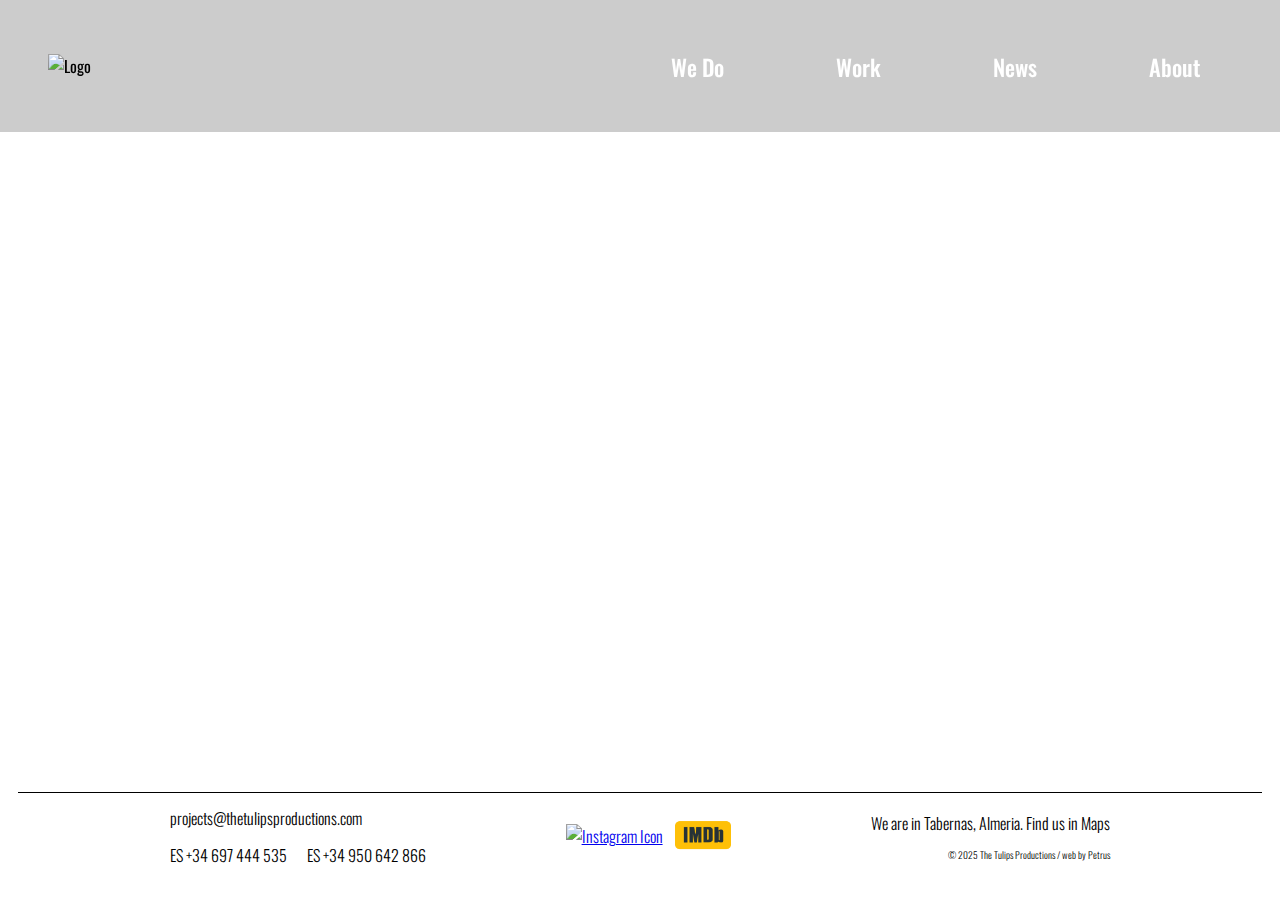
==== index.html @ e1f924b3 "Add files via upload" ====
<!DOCTYPE html>
<html lang="es">
<head>
    <meta charset="UTF-8">
    <meta name="viewport" content="width=device-width, initial-scale=1.0">
    <title>Film Production & Co-Production, Almeria, Spain. The Tulips</title>

    <meta name="description" content="A feature film production company based in Spain, The Tulips">

    <link rel="stylesheet" href="styles.css">
    <!-- Fuente de Google Fonts: Nunito -->
    <link href="https://fonts.googleapis.com/css2?family=Nunito:wght@300;400;600&display=swap" rel="stylesheet">

    <!-- Fuente de Google Fonts: Jost (Para encabezados) -->
    <link href="https://fonts.googleapis.com/css2?family=Jost:wght@300;400;500;600&display=swap" rel="stylesheet">
    <!-- Font Awesome para íconos -->
    <link href="https://cdnjs.cloudflare.com/ajax/libs/font-awesome/6.0.0-beta3/css/all.min.css" rel="stylesheet">

    <!-- Google tag (gtag.js) -->
<script async src="https://www.googletagmanager.com/gtag/js?id=G-GWG63CYBM1"></script>
<script>
  window.dataLayer = window.dataLayer || [];
  function gtag(){dataLayer.push(arguments);}
  gtag('js', new Date());

  gtag('config', 'G-GWG63CYBM1');
</script>
</head>
<body>
    <div class="container">
        <!-- Video Section with Header -->
        <section class="video-container">
            <header class="navbar">

                <div class="logo">
                    <img src="graphics/tulips-rood-totaal-clean-1024x269.png" alt="Logo">
                </div>

                <ul class="menu">
                    <li class="nav-item"><a href="#wedo" onclick="redirectToPage('wedo.html')">We Do</a></li>
                    <li class="nav-item"><a href="work.html">Work</a></li>
                    <li class="nav-item"><a href="news.html">News</a></li>
                    <li class="nav-item"><a href="about.html">About</a></li>
                </ul>

                <!-- Icono de Hamburguesa -->
                <div class="hamburger-icon" onclick="toggleMenu()">
                    <i class="fas fa-bars"></i> <!-- Ícono de hamburguesa de Font Awesome -->
                </div>

            </header>

            <video src="reel/TT-landing-nowords2025.mp4" autoplay muted loop></video>

            <div id="mobilemenu">
                <div class="close-menu" onclick="toggleMenu()">✖</div>
                <div class="mobilemenu-content">
                    <div  class="logomovil">
                        <a href="#home" onclick="redirectToPage('index.html')">
                            <img src="graphics/tulips - rood beeld clean.png" alt="Logo">
                        </a>
                    </div>
                    <a href="#wedo" onclick="redirectToPage('wedo.html')">We Do</a>
                    <a href="work.html">Work</a>
                    <a href="news.html">News</a>
                    <a href="about.html">About</a>
                </div>
            </div>

        </section>

        <!-- Footer -->
        <footer class="footer">

            <div class="footer-links left">
                <a class="emailTT" href="mailto:projects@thetulipsproductions.com">projects@thetulipsproductions.com</a>
                <div class="phones">
                    <a class="tlf" href="tel:+34 697 444 535">ES +34 697 444 535</a>
                    <a class="tlff" href="tel:+34 950 642 866">ES +34 950 642 866</a>
                </div>
            </div>

            <div class="footer-icon">
                <a class="ig" href="https://www.instagram.com/thetulipsproductions/" target="_blank">
                    <img src="graphics/vecteezy_instagram-logo-png-instagram-icon-transparent_18930460.png" alt="Instagram Icon" class="instagram-icon">
                </a>
                <a class="imdb" href="https://www.imdb.com/name/nm0207492/?ref_=fn_all_nme_1" target="_blank">
                    <img src="graphics/05dc775f10b2293fd00db89c73d32726.png" alt="Instagram Icon" class="imdb-icon">
                </a>
            </div>

            <div class="footer-links right">
                <a class="map" href="https://www.google.com/maps/place/The+Tulips+Productions/@37.0513155,-2.3931703,17z/data=!4m14!1m7!3m6!1s0xd7aa796cfd9edf3:0x665965036b7c7b38!2sThe+Tulips+Productions!8m2!3d37.0513155!4d-2.3905954!16s%2Fg%2F11wx1hjr9n!3m5!1s0xd7aa796cfd9edf3:0x665965036b7c7b38!8m2!3d37.0513155!4d-2.3905954!16s%2Fg%2F11wx1hjr9n?entry=ttu&g_ep=EgoyMDI0MTIxMS4wIKXMDSoASAFQAw%3D%3D">We are in Tabernas, Almeria. Find us in Maps</a>
                
                <p class="copy">
                    <span>© 2025 The Tulips Productions / web by 
                        <a class="email" href="mailto:pedroagustinlecumberri@gmail.com">Petrus</a>
                    </span>
                </p>
            </div>

        </footer>


    </div>

    <script src="script.js"></script>
</body>
</html>
---- styles.css ----
@import url("https://fonts.googleapis.com/css?family=Oswald:300,700");

/* Reset básico */
* {
    margin: 0;
    padding: 0;
    box-sizing: border-box;
}

/* Prevenir el desplazamiento y el rebote en la página */
html, body {
    overflow-x: hidden; /* Solo oculta el desplazamiento horizontal */
    overflow-y: auto; /* Permite desplazamiento vertical */

}

body {
    display: flex;
    flex-direction: column;
    justify-content: center;
    margin: 0;
    background-color: white; /* Fondo negro para todo el cuerpo */
    color: black; /* Texto blanco para todo el cuerpo */
    min-height: 100vh; /* Asegura que el cuerpo ocupa toda la altura de la pantalla */

}

.container {
    width: 100%;
    flex: 1; /* Permite que el contenido principal ocupe el espacio restante */
    max-width: 1910px; /* Limitar el ancho máximo de todo el layout */
    margin: 0 auto;
}

/* tipografia --------------------------------------------------------------------------------------- */

h1, h2, h3, h4, h5, h6 {
    font-family: 'Futura PT', sans-serif; /* Usar Futura PT para los encabezados */
}

body, p, li, a {
    font-family: "Oswald", sans-serif;
}

h1 {
    font-size: 3rem;
    font-weight: 600;
}

h2 {
    font-size: 2.5rem;
    font-weight: 500;
}

h3 {
    font-size: 2rem;
    font-weight: 400;
}

/* Estilo de texto normal */
p, li, a {
    font-size: 1rem;
    font-weight: 300;
}

 .copy a {
    animation: colorChange 1.5s infinite; /* Duración de la animación y bucle infinito */
    text-decoration: none; /* Opcional: elimina el subrayado */
    font-weight:;
  }

  @keyframes colorChange {
    0% { color: #2C3E50; }   /* Azul oscuro */
    20% { color: #34495E; }  /* Gris azulado */
    40% { color: #7F8C8D; }  /* Gris piedra */
    60% { color: #95A5A6; }  /* Gris plata */
    80% { color: #BDC3C7; }  /* Gris claro */
    100% { color: #2C3E50; } /* Vuelve al azul oscuro */
  }

/* Navbar superpuesto sobre el video --------------------------------------------------- */
.video-container {
    position: relative;
    width: 100%;
    display: flex;
    justify-content: center;
    align-items: center;
    overflow: hidden;
    height: 86vh; /* Limita la altura para recortar verticalmente */
}

/* Ajuste responsive para el video */
.video-container video {
    width: 100%;
    height: 100%; /* Mantiene el formato panorámico */
    object-fit: cover;
    object-position: center; /* Centra el video en la parte superior */
}

/* navbar ----------------------------------------------------------- */

/* Navbar styles */
.navbar {
  display: flex;
  justify-content: space-between;
  align-items: center;
  position: fixed;

  top: 0;
  left: 0;
  width: 100%;
  padding: 1.5rem 0rem;

  z-index: 10;
  transition: background-color 0.6s ease; /* Transición suave al cambiar color */
  background-color: rgba(0, 0, 0, 0.2); /* Un fondo oscuro */
}

.logo img {
    height: calc(10vw + 10px); /* Ajusta el tamaño proporcionalmente */
    width: auto;
    max-height: calc(4.5vw + 12px);
    margin-left: 3rem;
}

.navbar ul {
  list-style: none;
  padding: 0 5rem;
  margin:2% 0;
  display:flex;
  align-items: center;
  gap: 4rem;
}

.navbar ul li a {
  text-decoration: none;
  color: white;
  font-family: "Oswald", sans-serif;
  font-weight: 500;
  font-size: 1.4rem;
  padding-left: 3rem;
  transition: color 0.3s;
}

.hamburger-icon {
    display: none; /* Ocultar por defecto */
    cursor: pointer;
}

#mobilemenu {
    display: none;
}

.navbar ul li a:hover {
  color: #5D5E61;
}

/* Footer -----------------------------------------------------------------*/
.footer {
    display: flex; 
    justify-content: space-evenly;  /* Distribuir el espacio entre los elementos */
    align-items: center;             /* Alinea los elementos verticalmente al centro */
    padding: 1vw;  /* Espaciado interno en los laterales */
    height: auto;  /* Ajuste dinámico para el tamaño de la altura */
    flex-wrap: wrap;  /* Permite que los elementos se envuelvan cuando el tamaño de la pantalla cambie */
    border-top: 1px solid black;
    margin: 2vh 2vh 0 2vh;
}

.footer-links {
    display: flex;
    flex-direction: column;
    justify-content: center;
    align-items: flex-start; /* Alineación a la izquierda */
    gap: 0.8rem; /* Espaciado uniforme entre elementos */
}

.footer-links.left {
    
}


.footer-links a {
    text-decoration: none;
    color: #fff;
    font-size: 1rem;
    margin: .2rem 0;
    color: black;
}

.footer-links.right {
    align-items: flex-end; /* Alineación a la derecha */
}

.footer-icon {
    display: flex;
    
    align-items: center;
    gap: 0.8rem; /* Espaciado uniforme entre elementos */
}

.footer-icon img {
    width: 3.5rem;
    height: 3.5rem;
}

.footer-icon .web {
    font-size: .6rem;
}

.footer-links a,
.footer-links p {
    margin: 0; /* Quitar márgenes predeterminados */
    text-align: center; /* Opcional: Centrar el texto */
}

.footer-icon .web a {
    text-decoration: none;
    color: #fff;
    font-size: .6rem;
}

.footer-links.right .copy,
.footer-links.right .copy a {
    font-size: .6rem;
}

.footer a:hover {
    transform: scale(1.10);  /* Un pequeño aumento de tamaño que no afecta el layout en grandes medidas */
    transition: transform 0.3s ease;
}

.footer .phones a {
    display: inline-block; /* Asegura que transformaciones funcionan */
}

.footer .phones a:first-child {
    padding-right: 1rem; /* Ajusta este valor según lo que necesites */
}

a.email:hover {
    text-decoration: underline !important;
}

/* Responsive Design ------------------------------------------------------------- */
@media (max-width: 768px) {
    .container {

    }
    /* Ajuste del video para que ocupe un 80% de la altura */
    .video-container {
        height: 75vh; /* El video ocupa el 80% de la altura de la pantalla */
        background-color: black;  /* Fondo negro en el resto de la pantalla */
        position: relative;  /* Asegura que el navbar siga encima del video */

    }

    /* El video se ajusta y cubre el contenedor */
    .video-container video {
        width: 100%;
        height: 100%;  /* El video ocupa toda la altura disponible */
        object-fit: cover; /* Hace que el video cubra toda el área sin distorsionarse */
        object-position: center; /* Asegura que el video esté alineado desde la parte superior */
    }

    /* Navbar encima del video */
    .navbar {
        position: absolute;
        top: 0;
        left: 0;
        width: 100%;
        padding: 1rem 2rem;  /* Ajuste de padding para que no sea tan grande en móvil */
        display: flex;
        justify-content: space-between;
        align-items: center;
        color: white;
        z-index: 10; /* Asegura que el navbar esté encima del video */
    }

    .hamburger-icon {
        display: block; /* Mostrar en versión móvil */
        position: absolute;
        top: 50%; /* Centrado verticalmente */
        right: 2rem; /* Alineado al extremo derecho */
        transform: translateY(-50%); /* Centrado perfecto */
        font-size: 1.5rem;
        margin-right: .6rem;
    }

    /* Ajustes adicionales si necesitas modificar el logo o el menú */
    .logo img {
        height: calc(15vw + 20px); /* Hace que el logo sea más grande en pantallas pequeñas */
        max-height: calc(10vw + 9px); /* Ajusta la altura máxima para que sea más grande */
        margin-top: .8rem;
        margin-left:0;
    }

    /* Mobile Menu ---------------------------------------------------------------------- */
    #mobilemenu {
        display: block;
        position: fixed;
        top: 0;
        right: -100%; /* Oculto fuera de la pantalla */
        height: 100vh; /* Ocupa toda la altura de la pantalla */
        width: 100vw; /* Ocupa todo el ancho de la pantalla */
        background-color: rgba(0, 0, 0, 0.80); /* Fondo negro semitransparente */
        z-index: 999; /* Siempre encima de otros elementos */
        transition: right 0.4s ease-in-out; /* Animación de deslizamiento */
    }

    /* Mobile Menu Visible */
    #mobilemenu.show {
        right: 0; /* Desliza hacia dentro de la pantalla */
    }

    /* Close Button */
    .close-menu {
        font-size: 2rem;
        color: white;
        text-align: right;
        padding: 1.3rem 2.6rem;
        cursor: pointer;
    }

    /* Mobile Menu Content */
    .mobilemenu-content {
        display: flex;
        flex-direction: column;
        justify-content: center;
        align-items: center;
        height: calc(100vh - 3rem); /* Resta espacio para el botón de cerrar */
        text-align: center;
    }

    .mobilemenu-content a {
        color: white;
        text-decoration: none;
        font-size: 1.5rem;
        margin: .5rem 0;
        font-family: 'Nunito', sans-serif;
        font-weight: 600;
        transition: color 0.3s ease;
    }

    .mobilemenu-content a:hover {
        color: #f0a500; /* Cambia a un color más llamativo al pasar el cursor */
    }

    .menu {
        display: none;
    }

    .menu a[href="#wedo"] {
        display: none; /* Oculta el enlace con "We Do" */
    }

    .logomovil {
        display: flex; /* Centra el contenido dentro del contenedor */
        justify-content: center;
        align-items: center;
        width: 100%; /* Ocupa todo el ancho del contenedor */
        margin: 0 auto; /* Centra dentro de su contenedor padre */
    }

    .logomovil img {
        width: 100px; /* Tamaño específico */
        height: auto; /* Mantiene las proporciones */
        max-width: 100%; /* Asegura que no exceda el contenedor */
    }

    /* footer ------------------------------------------------------------------------- */
    .footer {
        display: flex;
        flex-direction: column; /* Cambia la disposición a vertical */
        justify-content: center; /* Centrar los bloques */
        align-items: flex-end; /* Asegura que todo esté centrado */
        margin: 1.5vh 2vh 0 2vh;
        padding: 2vh;
        height: auto; /* Permite ajuste dinámico en móviles */
        border-top: 1.5px solid black;
    }
   
    .footer-links a, p {
        font-weight:no;
        font-size: 0.8rem; /* Reducir el tamaño de la fuente */
        text-align: right; /* Alineación del texto a la derecha */
        padding: 0;
        
    }

    .footer-icon img {
        width: 2.2rem;
        height: auto;
        padding:.5rem .2rem 0 0;
        margin:0;
    }

    .footer, .copy {
        font-size: .5rem;
    }

    .footer-links.right, .footer-links.left  {
        align-items: flex-end; /* Centrar los elementos en el bloque derecho */
    }

    .footer .phones a:first-child {
    padding-right: .5rem; /* Ajusta este valor según lo que necesites */
    }
}
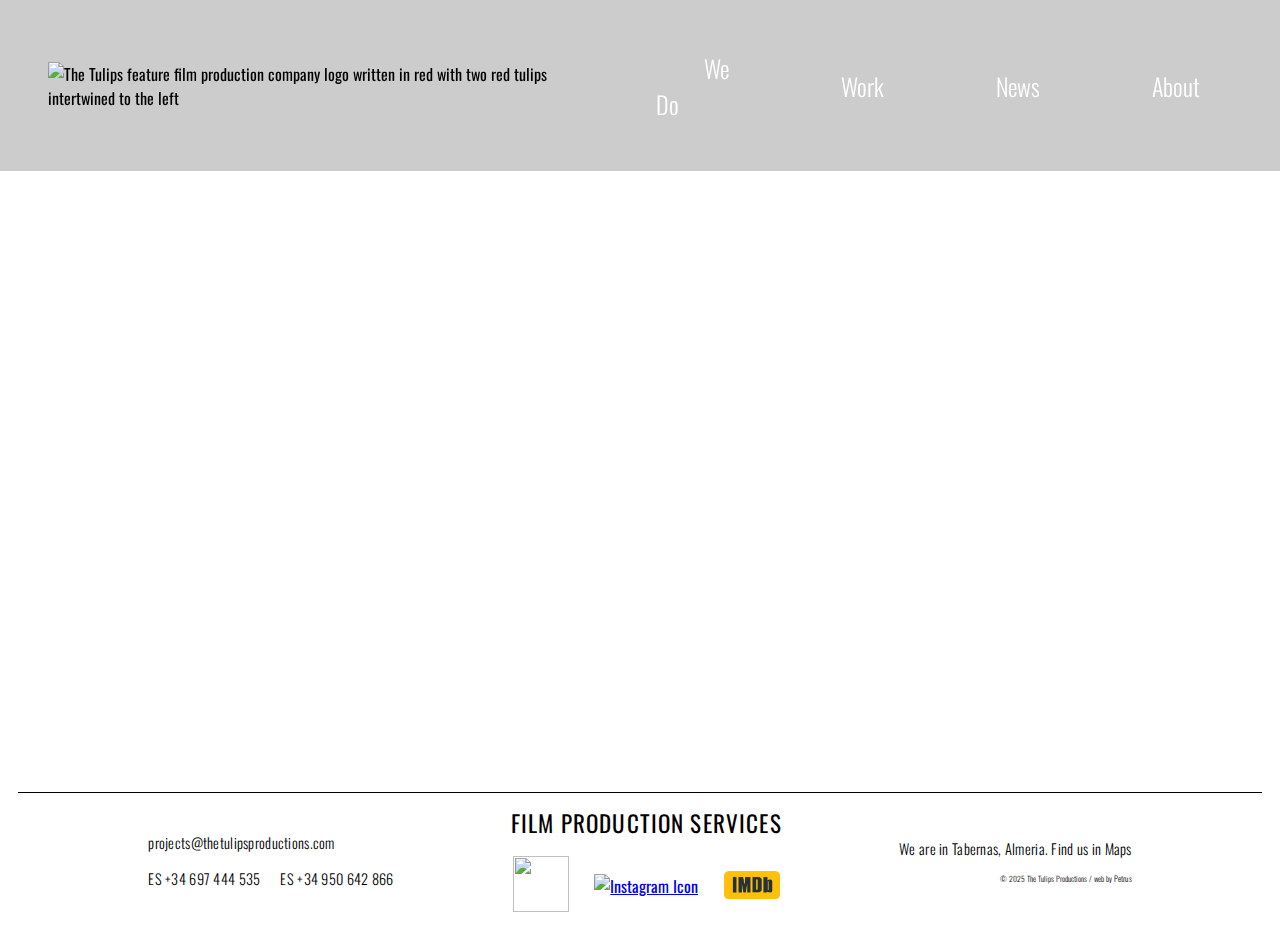
==== commit d581bd82: "Add files via upload" ====
--- a/index.html
+++ b/index.html
@@ -3,7 +3,7 @@
 <head>
     <meta charset="UTF-8">
     <meta name="viewport" content="width=device-width, initial-scale=1.0">
-    <title>Film Production & Co-Production, Almeria, Spain. The Tulips</title>
+    <title>Film Production, Co-Production & Development, Almeria, Spain</title>
 
     <meta name="description" content="A feature film production company based in Spain, The Tulips">
 
@@ -13,27 +13,32 @@
 
     <!-- Fuente de Google Fonts: Jost (Para encabezados) -->
     <link href="https://fonts.googleapis.com/css2?family=Jost:wght@300;400;500;600&display=swap" rel="stylesheet">
-    <!-- Font Awesome para íconos -->
-    <link href="https://cdnjs.cloudflare.com/ajax/libs/font-awesome/6.0.0-beta3/css/all.min.css" rel="stylesheet">
+
+    <link rel="preconnect" href="https://fonts.googleapis.com">
+<link rel="preconnect" href="https://fonts.gstatic.com" crossorigin>
+<link href="https://fonts.googleapis.com/css2?family=Oswald:wght@200..700&display=swap" rel="stylesheet">
+    
+    <link rel="icon" href="favicon.ico" type="image/ico">
 
     <!-- Google tag (gtag.js) -->
-<script async src="https://www.googletagmanager.com/gtag/js?id=G-GWG63CYBM1"></script>
-<script>
-  window.dataLayer = window.dataLayer || [];
-  function gtag(){dataLayer.push(arguments);}
-  gtag('js', new Date());
+    <script async src="https://www.googletagmanager.com/gtag/js?id=G-X83XBTG8X2"></script>
+    <script>
+      window.dataLayer = window.dataLayer || [];
+      function gtag(){dataLayer.push(arguments);}
+      gtag('js', new Date());
 
-  gtag('config', 'G-GWG63CYBM1');
-</script>
+      gtag('config', 'G-X83XBTG8X2');
+    </script>
 </head>
 <body>
+
     <div class="container">
         <!-- Video Section with Header -->
         <section class="video-container">
             <header class="navbar">
 
                 <div class="logo">
-                    <img src="graphics/tulips-rood-totaal-clean-1024x269.png" alt="Logo">
+                    <img src="graphics/tulips-rood-totaal-clean-1024x269.png" alt="The Tulips feature film production company logo written in red with two red tulips intertwined to the left ">
                 </div>
 
                 <ul class="menu">
@@ -45,19 +50,19 @@
 
                 <!-- Icono de Hamburguesa -->
                 <div class="hamburger-icon" onclick="toggleMenu()">
-                    <i class="fas fa-bars"></i> <!-- Ícono de hamburguesa de Font Awesome -->
+                    <img src="graphics/menu-hamburguer.png" alt="Menú">
                 </div>
 
             </header>
 
-            <video src="reel/TT-landing-nowords2025.mp4" autoplay muted loop></video>
+            <video src="reel/TT-landing-nowords2025.mp4" autoplay muted loop poster="reel/Screenshot 2025-02-05 at 13.11.41.png"></video>
 
             <div id="mobilemenu">
                 <div class="close-menu" onclick="toggleMenu()">✖</div>
                 <div class="mobilemenu-content">
                     <div  class="logomovil">
                         <a href="#home" onclick="redirectToPage('index.html')">
-                            <img src="graphics/tulips - rood beeld clean.png" alt="Logo">
+                            <img src="graphics/tulips-rood-beeld-clean.png" alt="Logo">
                         </a>
                     </div>
                     <a href="#wedo" onclick="redirectToPage('wedo.html')">We Do</a>
@@ -73,30 +78,52 @@
         <footer class="footer">
 
             <div class="footer-links left">
+
                 <a class="emailTT" href="mailto:projects@thetulipsproductions.com">projects@thetulipsproductions.com</a>
+                
                 <div class="phones">
                     <a class="tlf" href="tel:+34 697 444 535">ES +34 697 444 535</a>
                     <a class="tlff" href="tel:+34 950 642 866">ES +34 950 642 866</a>
                 </div>
+
             </div>
 
-            <div class="footer-icon">
-                <a class="ig" href="https://www.instagram.com/thetulipsproductions/" target="_blank">
-                    <img src="graphics/vecteezy_instagram-logo-png-instagram-icon-transparent_18930460.png" alt="Instagram Icon" class="instagram-icon">
-                </a>
-                <a class="imdb" href="https://www.imdb.com/name/nm0207492/?ref_=fn_all_nme_1" target="_blank">
-                    <img src="graphics/05dc775f10b2293fd00db89c73d32726.png" alt="Instagram Icon" class="imdb-icon">
-                </a>
+            <div class="footercenter">
+
+                <div class="h1seo">
+                    <a href="wedo.html">
+                        <h1 id="h1seo">FILM PRODUCTION SERVICES</h1>
+                    </a>
+                </div>
+
+                <div class="footer-icon">
+
+                    <a class="TT" href="about.html">
+                        <img src="graphics/tulips-rood-beeld-clean.png">
+                    </a>
+
+                    <a class="ig" href="https://www.instagram.com/thetulipsproductions/" target="_blank">
+                        <img src="graphics/vecteezy_instagram-logo-png-instagram-icon-transparent_18930460.png" alt="Instagram Icon" class="instagram-icon">
+                    </a>
+
+                    <a class="imdb" href="https://www.imdb.com/name/nm0207492/?ref_=fn_all_nme_1" target="_blank">
+                        <img src="graphics/05dc775f10b2293fd00db89c73d32726.png" alt="Instagram Icon" class="imdb-icon">
+                    </a>
+
+                </div>
+
             </div>
 
             <div class="footer-links right">
+
                 <a class="map" href="https://www.google.com/maps/place/The+Tulips+Productions/@37.0513155,-2.3931703,17z/data=!4m14!1m7!3m6!1s0xd7aa796cfd9edf3:0x665965036b7c7b38!2sThe+Tulips+Productions!8m2!3d37.0513155!4d-2.3905954!16s%2Fg%2F11wx1hjr9n!3m5!1s0xd7aa796cfd9edf3:0x665965036b7c7b38!8m2!3d37.0513155!4d-2.3905954!16s%2Fg%2F11wx1hjr9n?entry=ttu&g_ep=EgoyMDI0MTIxMS4wIKXMDSoASAFQAw%3D%3D">We are in Tabernas, Almeria. Find us in Maps</a>
                 
                 <p class="copy">
                     <span>© 2025 The Tulips Productions / web by 
-                        <a class="email" href="mailto:pedroagustinlecumberri@gmail.com">Petrus</a>
+                        <a class="email" href="mailto:pedroalerri@yahoo.es">Petrus</a>
                     </span>
                 </p>
+
             </div>
 
         </footer>
@@ -106,15 +133,4 @@
 
     <script src="script.js"></script>
 </body>
-</html>
-
-
-
-
-
-
-
-
-
-
-
+</html>--- a/styles.css
+++ b/styles.css
@@ -34,33 +34,8 @@
 
 /* tipografia --------------------------------------------------------------------------------------- */
 
-h1, h2, h3, h4, h5, h6 {
-    font-family: 'Futura PT', sans-serif; /* Usar Futura PT para los encabezados */
-}
-
 body, p, li, a {
     font-family: "Oswald", sans-serif;
-}
-
-h1 {
-    font-size: 3rem;
-    font-weight: 600;
-}
-
-h2 {
-    font-size: 2.5rem;
-    font-weight: 500;
-}
-
-h3 {
-    font-size: 2rem;
-    font-weight: 400;
-}
-
-/* Estilo de texto normal */
-p, li, a {
-    font-size: 1rem;
-    font-weight: 300;
 }
 
  .copy a {
@@ -135,9 +110,8 @@
 .navbar ul li a {
   text-decoration: none;
   color: white;
-  font-family: "Oswald", sans-serif;
-  font-weight: 500;
-  font-size: 1.4rem;
+  font-weight: 300;
+  font-size: clamp(1rem, 2vw, 1.5rem);
   padding-left: 3rem;
   transition: color 0.3s;
 }
@@ -175,15 +149,9 @@
     gap: 0.8rem; /* Espaciado uniforme entre elementos */
 }
 
-.footer-links.left {
-    
-}
-
-
 .footer-links a {
     text-decoration: none;
-    color: #fff;
-    font-size: 1rem;
+    font-size: clamp(.9rem, 1vw, .9rem);
     margin: .2rem 0;
     color: black;
 }
@@ -194,9 +162,8 @@
 
 .footer-icon {
     display: flex;
-    
     align-items: center;
-    gap: 0.8rem; /* Espaciado uniforme entre elementos */
+    gap: 1.6rem; /* Espaciado uniforme entre elementos */
 }
 
 .footer-icon img {
@@ -216,13 +183,7 @@
 
 .footer-icon .web a {
     text-decoration: none;
-    color: #fff;
-    font-size: .6rem;
-}
-
-.footer-links.right .copy,
-.footer-links.right .copy a {
-    font-size: .6rem;
+
 }
 
 .footer a:hover {
@@ -238,8 +199,40 @@
     padding-right: 1rem; /* Ajusta este valor según lo que necesites */
 }
 
+.footer-links.right .copy {
+    font-size: clamp(.4rem, .6vw, .7rem);
+    font-weight: 300;
+}
+
+.copy .email {
+    font-size:clamp(.5rem, .6vw, .7rem);
+}
+
+.footer-links.right a,
+.footer-links.left a {
+    font-weight: 300;
+    letter-spacing: 0.02em;
+}
+
 a.email:hover {
     text-decoration: underline !important;
+}
+.footercenter {
+    display:flex;
+    flex-direction: column;
+    align-items: center;
+}
+
+.h1seo a {
+    text-decoration: none;
+    color:black;
+}
+
+#h1seo {
+    font-size: clamp(1.4rem, 1.8vw, 2.2rem);
+    margin: 0 0 1rem 0;
+    font-weight:400;
+    letter-spacing: 0.05em;
 }
 
 /* Responsive Design ------------------------------------------------------------- */
@@ -283,8 +276,13 @@
         top: 50%; /* Centrado verticalmente */
         right: 2rem; /* Alineado al extremo derecho */
         transform: translateY(-50%); /* Centrado perfecto */
-        font-size: 1.5rem;
-        margin-right: .6rem;
+        font-size: 1rem;
+        padding: .5rem .4rem 0 0;
+    }
+
+    .hamburger-icon img {
+        width: 25px; /* Ajusta según el tamaño que necesites */
+        height: auto;
     }
 
     /* Ajustes adicionales si necesitas modificar el logo o el menú */
@@ -406,9 +404,46 @@
     .footer .phones a:first-child {
     padding-right: .5rem; /* Ajusta este valor según lo que necesites */
     }
-}
-
-
-
-
-
+
+    .footer-links.left, .footercenter, .footer-links.right {
+    display: contents;
+    }
+
+    .footer-links.left .emailTT {
+        padding: 0 0 .5rem 0;
+    }
+
+    .footer-links.left .phones {
+        padding: 0 0 .3rem 0;
+    }
+
+    .footer-icon {
+        padding: 0 0 .4rem 0;
+    }
+
+    .footer-links.right .map {
+        padding: 0 0 .5rem 0;
+    }
+
+    .footer-links.right .copy {
+        font-size: .5rem;
+    }
+
+
+    /* Ahora, asignas order a los elementos hijos directos del footer */
+    #h1seo { order: 1; }
+    .emailTT { order: 2; }
+    .phones { order: 3; }
+    .map { order: 5; }
+    .footer-icon { order: 4; }
+    .copy {order: 6;}
+}
+
+
+
+
+
+
+
+
+
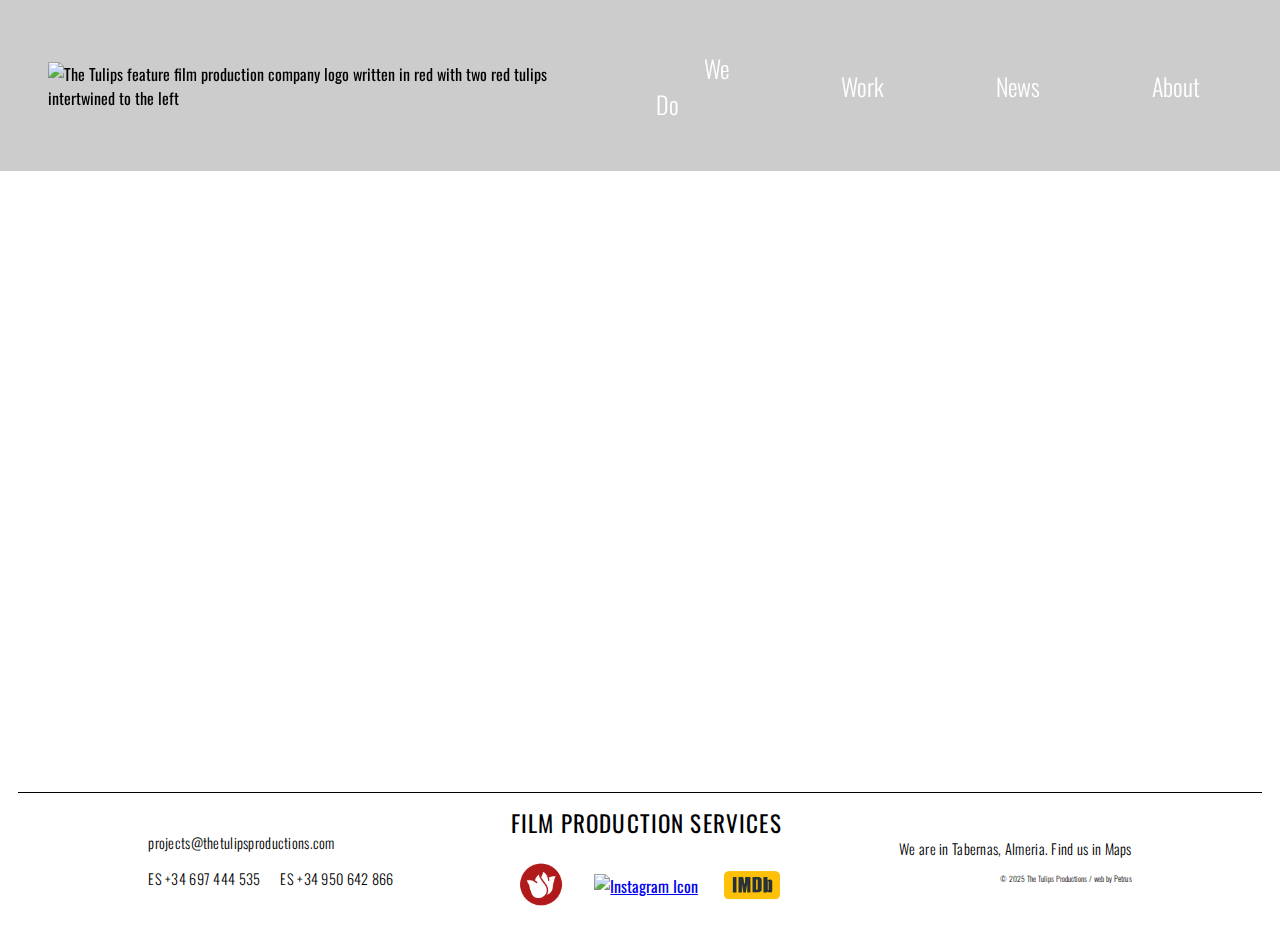
==== commit 1468bfc6: "Add files via upload" ====
--- a/index.html
+++ b/index.html
@@ -3,9 +3,10 @@
 <head>
     <meta charset="UTF-8">
     <meta name="viewport" content="width=device-width, initial-scale=1.0">
-    <title>Film Production, Co-Production & Development, Almeria, Spain</title>
+    <title>The Tulips Productions | Film Production & Creative Storytelling</title>
 
-    <meta name="description" content="A feature film production company based in Spain, The Tulips">
+
+    <meta name="description" content="A feature film production company based in Tabernas, Almeria, Spain - The Tulips">
 
     <link rel="stylesheet" href="styles.css">
     <!-- Fuente de Google Fonts: Nunito -->
@@ -15,8 +16,8 @@
     <link href="https://fonts.googleapis.com/css2?family=Jost:wght@300;400;500;600&display=swap" rel="stylesheet">
 
     <link rel="preconnect" href="https://fonts.googleapis.com">
-<link rel="preconnect" href="https://fonts.gstatic.com" crossorigin>
-<link href="https://fonts.googleapis.com/css2?family=Oswald:wght@200..700&display=swap" rel="stylesheet">
+    <link rel="preconnect" href="https://fonts.gstatic.com" crossorigin>
+    <link href="https://fonts.googleapis.com/css2?family=Oswald:wght@200..700&display=swap" rel="stylesheet">
     
     <link rel="icon" href="favicon.ico" type="image/ico">
 
@@ -38,7 +39,7 @@
             <header class="navbar">
 
                 <div class="logo">
-                    <img src="graphics/tulips-rood-totaal-clean-1024x269.png" alt="The Tulips feature film production company logo written in red with two red tulips intertwined to the left ">
+                    <img src="graphics/tulips-rood-totaal-clean-1024x269.png" alt="The Tulips feature film production company logo written in red with two red tulips intertwined to the left">
                 </div>
 
                 <ul class="menu">
@@ -50,7 +51,7 @@
 
                 <!-- Icono de Hamburguesa -->
                 <div class="hamburger-icon" onclick="toggleMenu()">
-                    <img src="graphics/menu-hamburguer.png" alt="Menú">
+                    <img src="graphics/menu-hamburguer.png" alt="Menú hamburguer in white to click on">
                 </div>
 
             </header>
@@ -62,7 +63,7 @@
                 <div class="mobilemenu-content">
                     <div  class="logomovil">
                         <a href="#home" onclick="redirectToPage('index.html')">
-                            <img src="graphics/tulips-rood-beeld-clean.png" alt="Logo">
+                            <img src="graphics/tulips-rood-beeld-clean.png" alt="The Tulips feature film production company logo written in red with two red tulips intertwined to the left">
                         </a>
                     </div>
                     <a href="#wedo" onclick="redirectToPage('wedo.html')">We Do</a>
@@ -99,7 +100,7 @@
                 <div class="footer-icon">
 
                     <a class="TT" href="about.html">
-                        <img src="graphics/tulips-rood-beeld-clean.png">
+                        <img src="graphics/tulips-rood-beeld-clean.png" alt="The Tulips feature film production company logo written in red with two red tulips intertwined to the left">
                     </a>
 
                     <a class="ig" href="https://www.instagram.com/thetulipsproductions/" target="_blank">
@@ -107,7 +108,7 @@
                     </a>
 
                     <a class="imdb" href="https://www.imdb.com/name/nm0207492/?ref_=fn_all_nme_1" target="_blank">
-                        <img src="graphics/05dc775f10b2293fd00db89c73d32726.png" alt="Instagram Icon" class="imdb-icon">
+                        <img src="graphics/05dc775f10b2293fd00db89c73d32726.png" alt="Imdb Icon" class="imdb-icon">
                     </a>
 
                 </div>
@@ -133,4 +134,6 @@
 
     <script src="script.js"></script>
 </body>
-</html>+</html>
+
+
